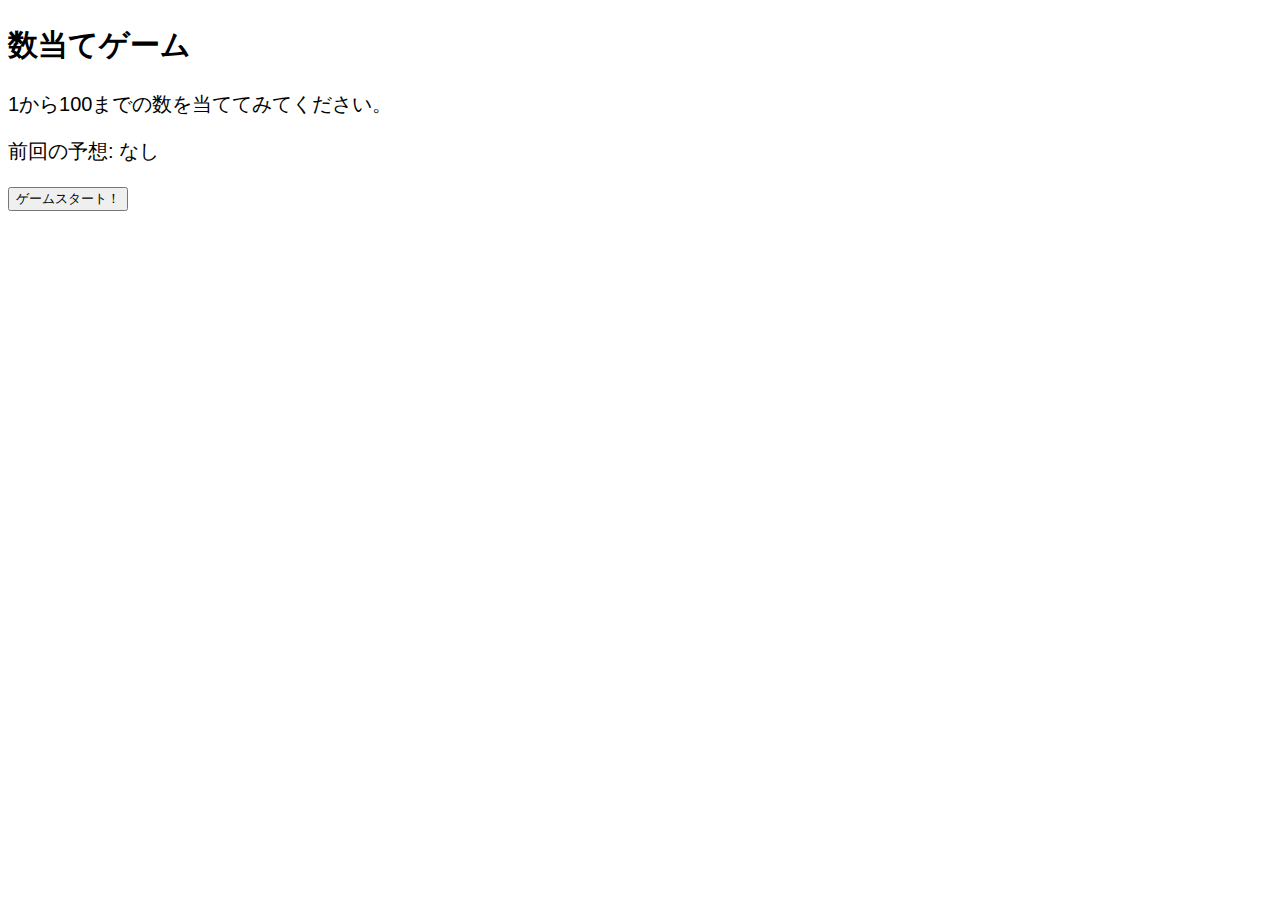
==== suuji/kazu_ate.html @ 6c32a0f2 "add css" ====
<!DOCTYPE html>
<html>
<head>
<link rel="stylesheet" type="text/css" href="style.css">
</head>
<body>
<h2>数当てゲーム</h2>
<p id="demo">1から100までの数を当ててみてください。</p>
<p id="history">前回の予想: なし</p>

<button id="startButton" onclick="playGame()">ゲームスタート！</button>

<script>
var numberToGuess = Math.floor(Math.random() * 100) + 1;
var lastGuess = null;

function playGame() {
  var userGuess = prompt("あなたの予想は？");
  lastGuess = userGuess;
  document.getElementById("history").innerHTML = "前回の予想: " + lastGuess;
  if(userGuess == numberToGuess) {
    document.getElementById("demo").innerHTML = "おめでとうございます！正解です！";
    document.getElementById("startButton").innerHTML = "もう一度プレイ";
    numberToGuess = Math.floor(Math.random() * 100) + 1;
  } else if(userGuess < numberToGuess) {
    document.getElementById("demo").innerHTML = "もっと大きい数です。";
  } else if(userGuess > numberToGuess) {
    document.getElementById("demo").innerHTML = "もっと小さい数です。";
  }
}
</script>

</body>
</html>
---- suuji/style.css ----
body {
    font-family: 'Arial', sans-serif;
    font-size: 20px;
  }
  
  h2 {
    font-size: 30px;
  }
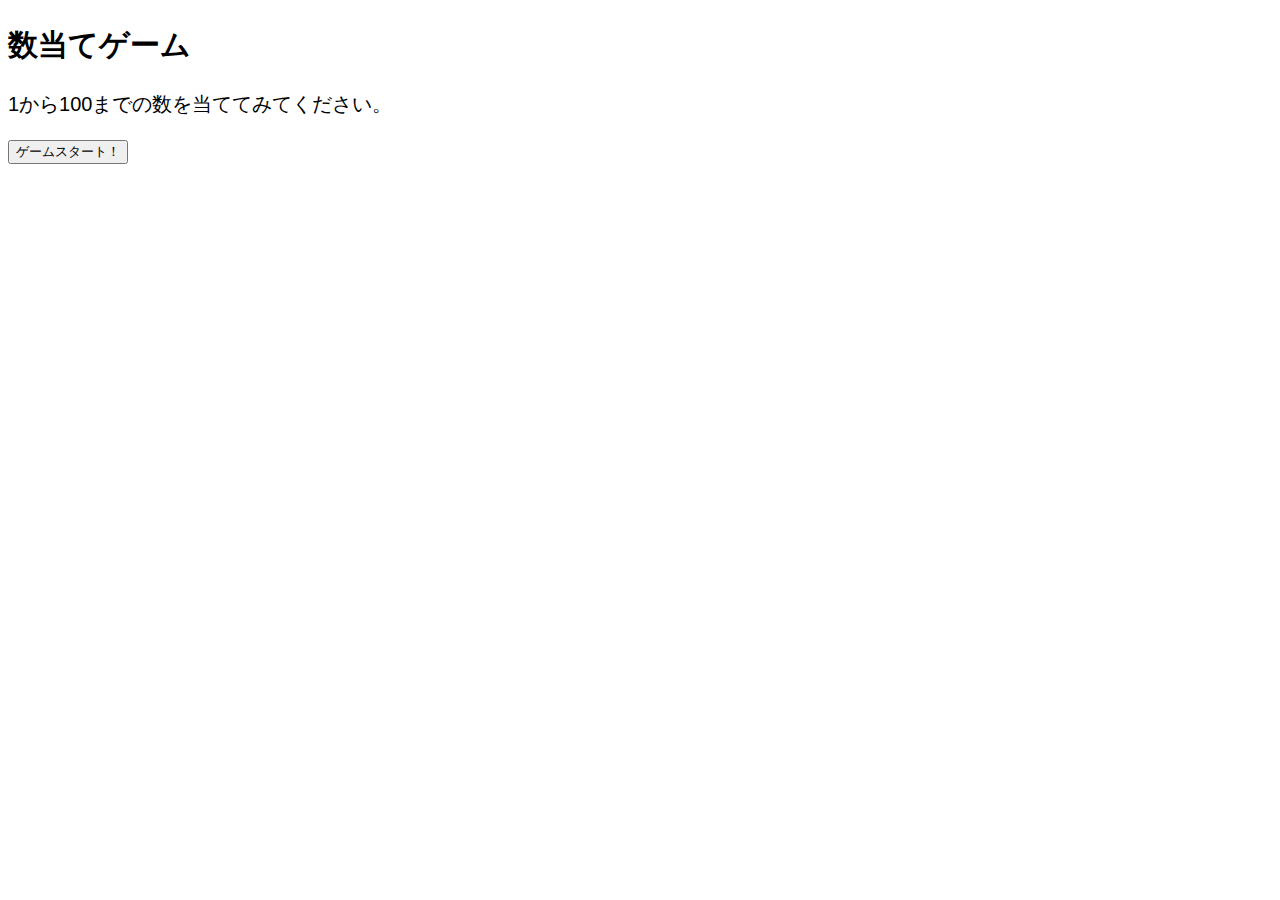
==== commit 13e8a5ae: "suuji check" ====
--- a/suuji/kazu_ate.html
+++ b/suuji/kazu_ate.html
@@ -1,32 +1,76 @@
 <!DOCTYPE html>
 <html>
 <head>
-<link rel="stylesheet" type="text/css" href="style.css">
+<link rel="stylesheet" type="text/css" href="./assets/css/style.css">
 </head>
 <body>
-<h2>数当てゲーム</h2>
-<p id="demo">1から100までの数を当ててみてください。</p>
-<p id="history">前回の予想: なし</p>
+<div id="startScreen">
+  <h2>数当てゲーム</h2>
+  <p>1から100までの数を当ててみてください。</p>
+  <button onclick="startGame()">ゲームスタート！</button>
+</div>
 
-<button id="startButton" onclick="playGame()">ゲームスタート！</button>
+<div id="gameScreen">
+  <h2>数当てゲーム</h2>
+  <p id="demo"></p>
+  <p id="history">前回の予想: なし</p>
+  <p id="remaining">残り回数: 10</p>
+  <button id="playButton" onclick="playGame()">予想する</button>
+</div>
+
+<div id="endScreen">
+  <h2>ゲーム終了</h2>
+  <p id="result"></p>
+  <button onclick="restartGame()">もう一度プレイ</button>
+</div>
 
 <script>
 var numberToGuess = Math.floor(Math.random() * 100) + 1;
 var lastGuess = null;
+var remainingGuesses = 10;
+
+function startGame() {
+  document.getElementById("startScreen").style.display = "none";
+  document.getElementById("gameScreen").style.display = "block";
+  document.getElementById("demo").innerHTML = "あなたの予想は？";
+}
 
 function playGame() {
   var userGuess = prompt("あなたの予想は？");
+  if(isNaN(userGuess) || userGuess < 1 || userGuess > 100) {
+    document.getElementById("demo").innerHTML = "入力は1から100の半角数字でお願いします。";
+    return;
+  }
   lastGuess = userGuess;
   document.getElementById("history").innerHTML = "前回の予想: " + lastGuess;
+  remainingGuesses--;
+  document.getElementById("remaining").innerHTML = "残り回数: " + remainingGuesses;
   if(userGuess == numberToGuess) {
     document.getElementById("demo").innerHTML = "おめでとうございます！正解です！";
-    document.getElementById("startButton").innerHTML = "もう一度プレイ";
-    numberToGuess = Math.floor(Math.random() * 100) + 1;
+    document.getElementById("result").innerHTML = "おめでとうございます！正解です！";
+    document.getElementById("gameScreen").style.display = "none";
+    document.getElementById("endScreen").style.display = "block";
   } else if(userGuess < numberToGuess) {
     document.getElementById("demo").innerHTML = "もっと大きい数です。";
   } else if(userGuess > numberToGuess) {
     document.getElementById("demo").innerHTML = "もっと小さい数です。";
   }
+  if(remainingGuesses <= 0) {
+    document.getElementById("demo").innerHTML = "ゲームオーバー！";
+    document.getElementById("result").innerHTML = "ゲームオーバー！正解は " + numberToGuess + " でした。";
+    document.getElementById("gameScreen").style.display = "none";
+    document.getElementById("endScreen").style.display = "block";
+  }
+}
+
+function restartGame() {
+  numberToGuess = Math.floor(Math.random() * 100) + 1;
+  lastGuess = null;
+  remainingGuesses = 10;
+  document.getElementById("history").innerHTML = "前回の予想: なし";
+  document.getElementById("remaining").innerHTML = "残り回数: 10";
+  document.getElementById("endScreen").style.display = "none";
+  document.getElementById("startScreen").style.display = "block";
 }
 </script>
 
--- a/suuji/assets/css/style.css
+++ b/suuji/assets/css/style.css
@@ -0,0 +1,16 @@
+body {
+  font-family: 'Arial', sans-serif;
+  font-size: 20px;
+}
+
+h2 {
+  font-size: 30px;
+}
+
+#gameScreen {
+  display: none;
+}
+
+#endScreen {
+  display: none;
+}
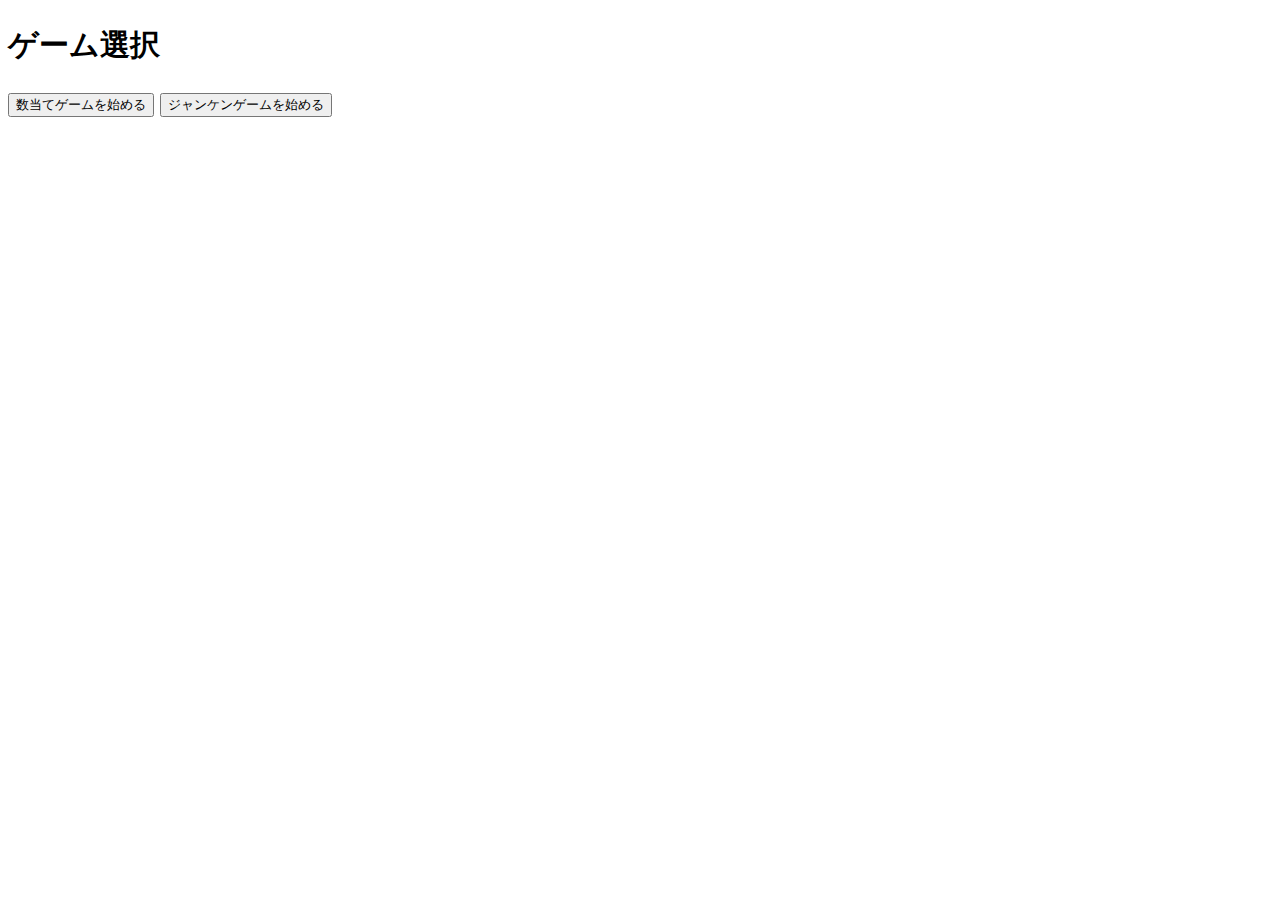
==== commit 44a6a97d: "let's go" ====
--- a/suuji/kazu_ate.html
+++ b/suuji/kazu_ate.html
@@ -5,9 +5,9 @@
 </head>
 <body>
 <div id="startScreen">
-  <h2>数当てゲーム</h2>
-  <p>1から100までの数を当ててみてください。</p>
-  <button onclick="startGame()">ゲームスタート！</button>
+  <h2>ゲーム選択</h2>
+  <button onclick="startNumberGame()">数当てゲームを始める</button>
+  <button onclick="startRockPaperScissors()">ジャンケンゲームを始める</button>
 </div>
 
 <div id="gameScreen">
@@ -15,7 +15,7 @@
   <p id="demo"></p>
   <p id="history">前回の予想: なし</p>
   <p id="remaining">残り回数: 10</p>
-  <button id="playButton" onclick="playGame()">予想する</button>
+  <button id="playButton" style="display: none;" onclick="playNumberGame()">予想する</button>
 </div>
 
 <div id="endScreen">
@@ -24,18 +24,33 @@
   <button onclick="restartGame()">もう一度プレイ</button>
 </div>
 
+<div id="rockPaperScissorsScreen">
+  <h2>ジャンケンゲーム</h2>
+  <p id="rpsDemo">あなたの手を選んでください。</p>
+  <button id="rockButton" style="display: none;" onclick="playRockPaperScissors('rock')">グー</button>
+  <button id="paperButton" style="display: none;" onclick="playRockPaperScissors('paper')">パー</button>
+  <button id="scissorsButton" style="display: none;" onclick="playRockPaperScissors('scissors')">チョキ</button>
+</div>
+
+<div id="rockPaperScissorsEndScreen">
+  <h2>ゲーム終了</h2>
+  <p id="rpsResult"></p>
+  <button onclick="restartRockPaperScissors()">もう一度プレイ</button>
+</div>
+
 <script>
 var numberToGuess = Math.floor(Math.random() * 100) + 1;
 var lastGuess = null;
 var remainingGuesses = 10;
 
-function startGame() {
+function startNumberGame() {
   document.getElementById("startScreen").style.display = "none";
   document.getElementById("gameScreen").style.display = "block";
+  document.getElementById("playButton").style.display = "block";
   document.getElementById("demo").innerHTML = "あなたの予想は？";
 }
 
-function playGame() {
+function playNumberGame() {
   var userGuess = prompt("あなたの予想は？");
   if(isNaN(userGuess) || userGuess < 1 || userGuess > 100) {
     document.getElementById("demo").innerHTML = "入力は1から100の半角数字でお願いします。";
@@ -72,6 +87,35 @@
   document.getElementById("endScreen").style.display = "none";
   document.getElementById("startScreen").style.display = "block";
 }
+
+function startRockPaperScissors() {
+  document.getElementById("startScreen").style.display = "none";
+  document.getElementById("rockPaperScissorsScreen").style.display = "block";
+  document.getElementById("rockButton").style.display = "block";
+  document.getElementById("paperButton").style.display = "block";
+  document.getElementById("scissorsButton").style.display = "block";
+  document.getElementById("rpsDemo").innerHTML = "あなたの手を選んでください。";
+}
+
+function playRockPaperScissors(userChoice) {
+  var choices = ['rock', 'paper', 'scissors'];
+  var computerChoice = choices[Math.floor(Math.random() * 3)];
+  if(userChoice === computerChoice) {
+    document.getElementById("rpsDemo").innerHTML = "引き分け！コンピュータの手は " + computerChoice + " でした。";
+  } else if((userChoice === 'rock' && computerChoice === 'scissors') || (userChoice === 'scissors' && computerChoice === 'paper') || (userChoice === 'paper' && computerChoice === 'rock')) {
+    document.getElementById("rpsDemo").innerHTML = "おめでとうございます！あなたの勝ちです！コンピュータの手は " + computerChoice + " でした。";
+  } else {
+    document.getElementById("rpsDemo").innerHTML = "残念、あなたの負けです。コンピュータの手は " + computerChoice + " でした。";
+  }
+  document.getElementById("rpsResult").innerHTML = document.getElementById("rpsDemo").innerHTML;
+  document.getElementById("rockPaperScissorsScreen").style.display = "none";
+  document.getElementById("rockPaperScissorsEndScreen").style.display = "block";
+}
+
+function restartRockPaperScissors() {
+  document.getElementById("rockPaperScissorsEndScreen").style.display = "none";
+  document.getElementById("startScreen").style.display = "block";
+}
 </script>
 
 </body>
--- a/suuji/assets/css/style.css
+++ b/suuji/assets/css/style.css
@@ -7,10 +7,10 @@
   font-size: 30px;
 }
 
-#gameScreen {
+#startScreen {
+  display: block;
+}
+
+#gameScreen, #endScreen, #rockPaperScissorsScreen, #rockPaperScissorsEndScreen {
   display: none;
 }
-
-#endScreen {
-  display: none;
-}
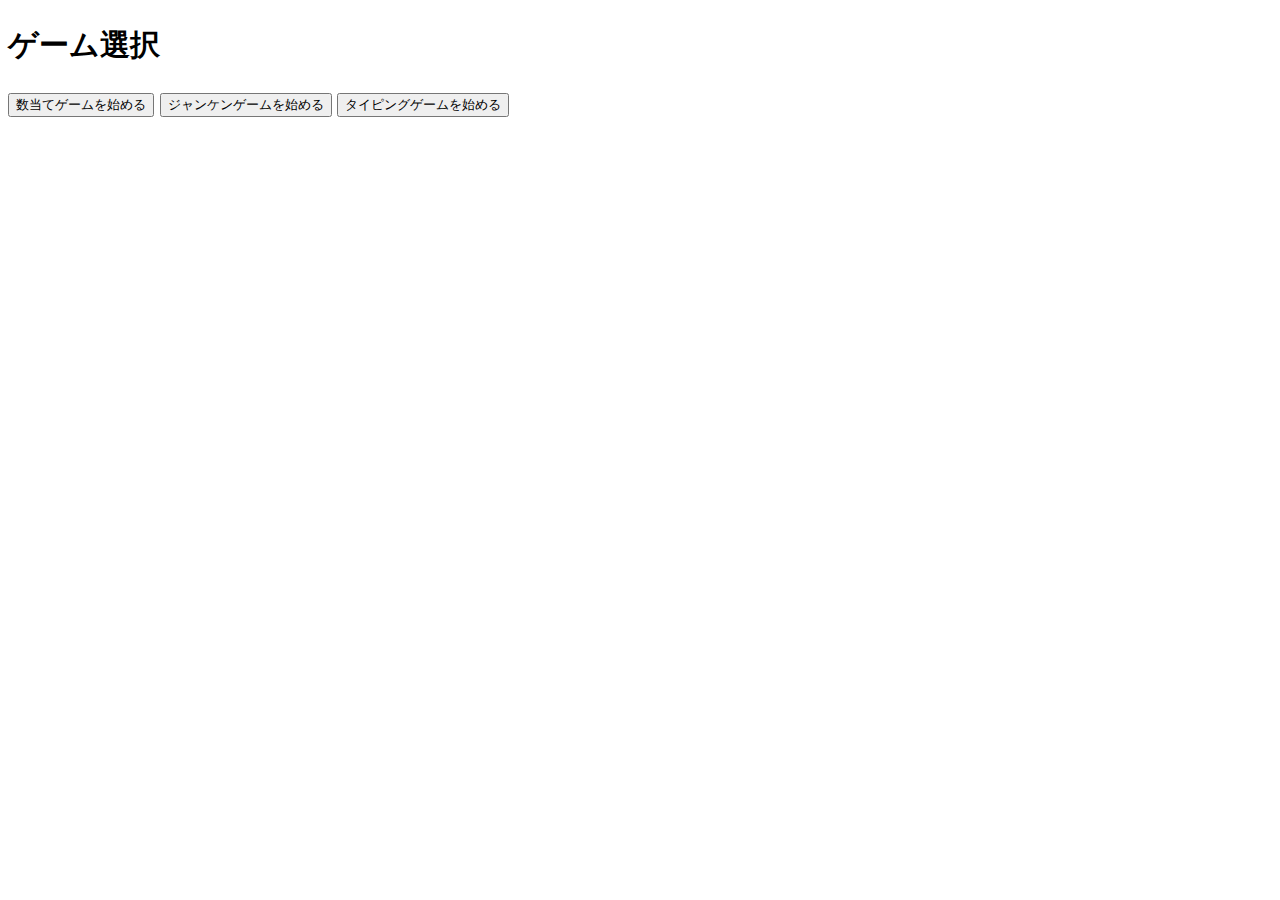
==== commit e4b86c6f: "typing" ====
--- a/suuji/kazu_ate.html
+++ b/suuji/kazu_ate.html
@@ -8,6 +8,7 @@
   <h2>ゲーム選択</h2>
   <button onclick="startNumberGame()">数当てゲームを始める</button>
   <button onclick="startRockPaperScissors()">ジャンケンゲームを始める</button>
+  <button onclick="startTypingGame()">タイピングゲームを始める</button>
 </div>
 
 <div id="gameScreen">
@@ -35,13 +36,28 @@
 <div id="rockPaperScissorsEndScreen">
   <h2>ゲーム終了</h2>
   <p id="rpsResult"></p>
+  <img id="rpsImage" src="" alt="Computer's choice" width="100" height="100">
   <button onclick="restartRockPaperScissors()">もう一度プレイ</button>
+</div>
+
+<div id="typingGameScreen" style="display: none;">
+  <h2>タイピングゲーム</h2>
+  <p id="wordToType"></p>
+  <input id="userInput" type="text" oninput="checkInput()" />
 </div>
 
 <script>
 var numberToGuess = Math.floor(Math.random() * 100) + 1;
 var lastGuess = null;
 var remainingGuesses = 10;
+var choices = ['rock', 'scissors', 'paper'];
+var images = {
+  'rock': './assets/data/janken_gu.png',
+  'scissors': './assets/data/janken_choki.png',
+  'paper': './assets/data/janken_pa.png'
+};
+var words = ['apple', 'banana', 'cherry', 'date', 'elderberry'];
+var currentWord = '';
 
 function startNumberGame() {
   document.getElementById("startScreen").style.display = "none";
@@ -98,14 +114,14 @@
 }
 
 function playRockPaperScissors(userChoice) {
-  var choices = ['rock', 'paper', 'scissors'];
   var computerChoice = choices[Math.floor(Math.random() * 3)];
+  document.getElementById("rpsImage").src = images[computerChoice];
   if(userChoice === computerChoice) {
-    document.getElementById("rpsDemo").innerHTML = "引き分け！コンピュータの手は " + computerChoice + " でした。";
+    document.getElementById("rpsDemo").innerHTML = "引き分け！あなたは " + userChoice + "、コンピュータの手は " + computerChoice + " でした。";
   } else if((userChoice === 'rock' && computerChoice === 'scissors') || (userChoice === 'scissors' && computerChoice === 'paper') || (userChoice === 'paper' && computerChoice === 'rock')) {
-    document.getElementById("rpsDemo").innerHTML = "おめでとうございます！あなたの勝ちです！コンピュータの手は " + computerChoice + " でした。";
+    document.getElementById("rpsDemo").innerHTML = "おめでとうございます！あなたの勝ちです！あなたは " + userChoice + "、コンピュータの手は " + computerChoice + " でした。";
   } else {
-    document.getElementById("rpsDemo").innerHTML = "残念、あなたの負けです。コンピュータの手は " + computerChoice + " でした。";
+    document.getElementById("rpsDemo").innerHTML = "残念、あなたの負けです。あなたは " + userChoice + "、コンピュータの手は " + computerChoice + " でした。";
   }
   document.getElementById("rpsResult").innerHTML = document.getElementById("rpsDemo").innerHTML;
   document.getElementById("rockPaperScissorsScreen").style.display = "none";
@@ -116,6 +132,22 @@
   document.getElementById("rockPaperScissorsEndScreen").style.display = "none";
   document.getElementById("startScreen").style.display = "block";
 }
+
+function startTypingGame() {
+  document.getElementById("startScreen").style.display = "none";
+  document.getElementById("typingGameScreen").style.display = "block";
+  currentWord = words[Math.floor(Math.random() * words.length)];
+  document.getElementById("wordToType").innerHTML = currentWord;
+}
+
+function checkInput() {
+  var userInput = document.getElementById("userInput").value;
+  if(userInput === currentWord) {
+    alert('おめでとうございます！正解です！');
+    document.getElementById("userInput").value = '';
+    startTypingGame();
+  }
+}
 </script>
 
 </body>
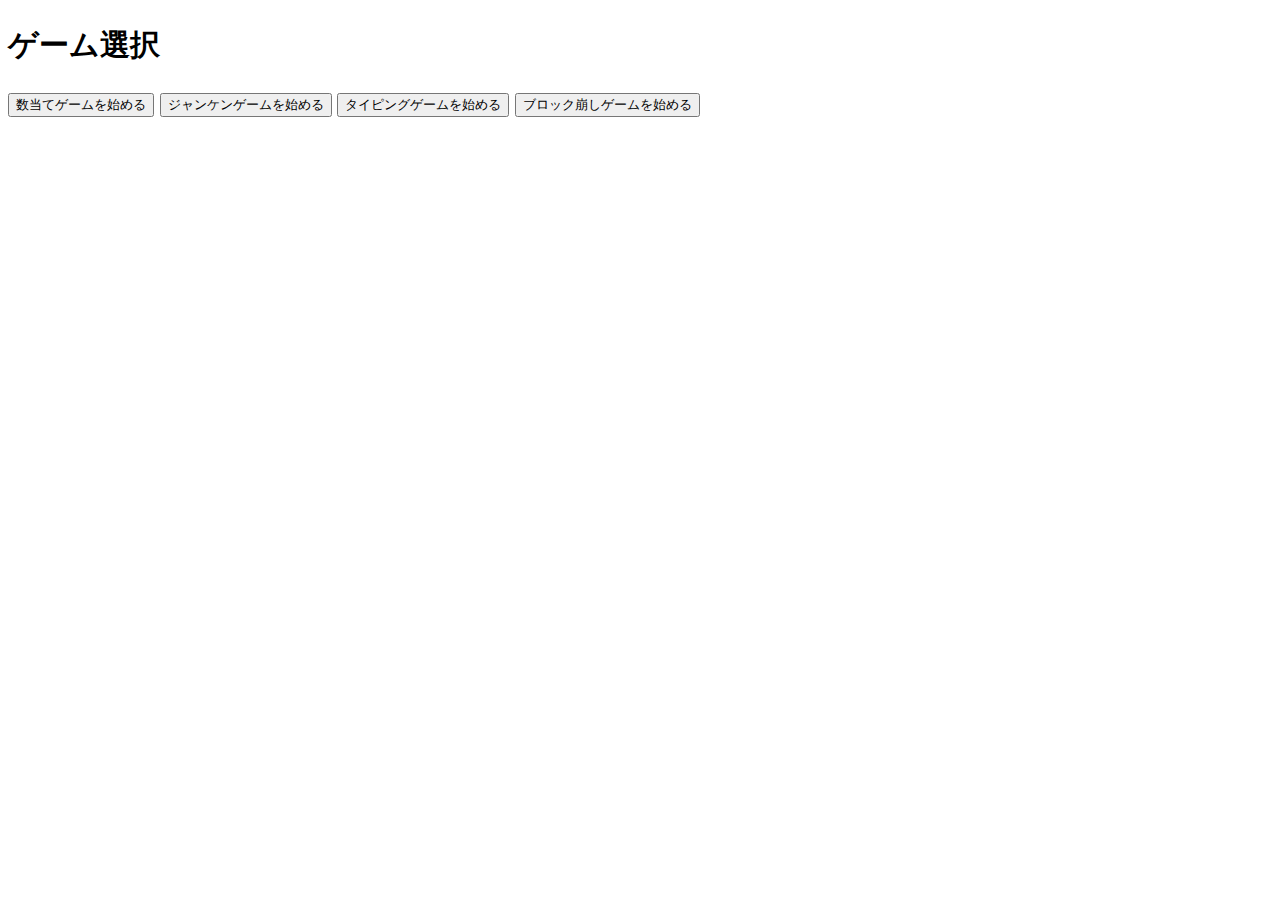
==== commit a04fa535: "error" ====
--- a/suuji/kazu_ate.html
+++ b/suuji/kazu_ate.html
@@ -9,6 +9,7 @@
   <button onclick="startNumberGame()">数当てゲームを始める</button>
   <button onclick="startRockPaperScissors()">ジャンケンゲームを始める</button>
   <button onclick="startTypingGame()">タイピングゲームを始める</button>
+  <button onclick="startBlockGame()">ブロック崩しゲームを始める</button>
 </div>
 
 <div id="gameScreen">
@@ -23,6 +24,7 @@
   <h2>ゲーム終了</h2>
   <p id="result"></p>
   <button onclick="restartGame()">もう一度プレイ</button>
+  <button onclick="backToStart()">ゲーム選択に戻る</button> <!-- 追加したボタン -->
 </div>
 
 <div id="rockPaperScissorsScreen">
@@ -38,12 +40,22 @@
   <p id="rpsResult"></p>
   <img id="rpsImage" src="" alt="Computer's choice" width="100" height="100">
   <button onclick="restartRockPaperScissors()">もう一度プレイ</button>
+  <button onclick="backToStart()">ゲーム選択に戻る</button> <!-- 追加したボタン -->
 </div>
 
 <div id="typingGameScreen" style="display: none;">
   <h2>タイピングゲーム</h2>
   <p id="wordToType"></p>
   <input id="userInput" type="text" oninput="checkInput()" />
+  <p id="score">スコア: 0</p> <!-- 追加した行 -->
+  <p id="timer">残り時間: 30</p> <!-- 追加した行 -->
+  <button onclick="backToStart()">ゲーム選択に戻る</button>
+</div>
+
+<div id="blockGameScreen" style="display: none;">
+  <h2>ブロックゲーム</h2>
+  <canvas id="blockGameCanvas" width="480" height="320"></canvas>
+  <button onclick="backToStart()">ゲーム選択に戻る</button>
 </div>
 
 <script>
@@ -56,8 +68,27 @@
   'scissors': './assets/data/janken_choki.png',
   'paper': './assets/data/janken_pa.png'
 };
-var words = ['apple', 'banana', 'cherry', 'date', 'elderberry'];
+var words = ['apple', 'banana', 'cherry', 'date', 'elderberry', 'fig', 'grape', 'honeydew', 'kiwi', 'lemon', 'mango', 'nectarine', 'orange', 'peach', 'plum', 'quince', 'raspberry', 'strawberry', 'tangerine', 'watermelon', 'xigua', 'yuzu', 'zucchini'];
 var currentWord = '';
+
+// ゲーム選択画面に戻る関数
+function backToStart() {
+  document.getElementById("typingGameScreen").style.display = "none";
+  document.getElementById("rockPaperScissorsScreen").style.display = "none";
+  document.getElementById("rockPaperScissorsEndScreen").style.display = "none";
+  document.getElementById("gameScreen").style.display = "none";
+  document.getElementById("endScreen").style.display = "none";
+  document.getElementById("blockGameScreen").style.display = "none";  // ブロック崩しゲームの画面を非表示にする
+  document.getElementById("startScreen").style.display = "block";
+  document.getElementById("userInput").value = '';
+  clearInterval(intervalId); // タイマーを停止
+  timer = 30; // タイマーをリセット
+  remainingGuesses = 10; // 数当てゲームの制限回数をリセット
+  document.getElementById("remaining").innerHTML = "残り回数: " + remainingGuesses;
+  lastGuess = null; // 前回の予想をリセット
+  document.getElementById("history").innerHTML = "前回の予想: なし"; // 追加した行
+  clearInterval(interval);  // 既存のsetIntervalをクリア
+}
 
 function startNumberGame() {
   document.getElementById("startScreen").style.display = "none";
@@ -86,7 +117,7 @@
   } else if(userGuess > numberToGuess) {
     document.getElementById("demo").innerHTML = "もっと小さい数です。";
   }
-  if(remainingGuesses <= 0) {
+  if(remainingGuesses <= 0 && userGuess != numberToGuess) { // 追加した行
     document.getElementById("demo").innerHTML = "ゲームオーバー！";
     document.getElementById("result").innerHTML = "ゲームオーバー！正解は " + numberToGuess + " でした。";
     document.getElementById("gameScreen").style.display = "none";
@@ -101,7 +132,8 @@
   document.getElementById("history").innerHTML = "前回の予想: なし";
   document.getElementById("remaining").innerHTML = "残り回数: 10";
   document.getElementById("endScreen").style.display = "none";
-  document.getElementById("startScreen").style.display = "block";
+  document.getElementById("gameScreen").style.display = "block";
+  document.getElementById("demo").innerHTML = "あなたの予想は？"; // 追加した行
 }
 
 function startRockPaperScissors() {
@@ -130,24 +162,251 @@
 
 function restartRockPaperScissors() {
   document.getElementById("rockPaperScissorsEndScreen").style.display = "none";
-  document.getElementById("startScreen").style.display = "block";
-}
+  document.getElementById("rockPaperScissorsScreen").style.display = "block";
+  document.getElementById("rpsDemo").innerHTML = "あなたの手を選んでください。"; // 追加した行
+}
+
+var score = 0; // 追加した行
+var timer = 30; // 追加した行
+var intervalId; // 追加した行
 
 function startTypingGame() {
   document.getElementById("startScreen").style.display = "none";
   document.getElementById("typingGameScreen").style.display = "block";
   currentWord = words[Math.floor(Math.random() * words.length)];
   document.getElementById("wordToType").innerHTML = currentWord;
+  score = 0;
+  timer = 30;
+  document.getElementById("score").innerHTML = "スコア: " + score;
+  document.getElementById("timer").innerHTML = "残り時間: " + timer;
+  intervalId = setInterval(updateTimer, 1000); // 追加した行
 }
 
 function checkInput() {
   var userInput = document.getElementById("userInput").value;
   if(userInput === currentWord) {
-    alert('おめでとうございます！正解です！');
+    score++;
+    document.getElementById("score").innerHTML = "スコア: " + score;
     document.getElementById("userInput").value = '';
-    startTypingGame();
-  }
-}
+    currentWord = words[Math.floor(Math.random() * words.length)];
+    document.getElementById("wordToType").innerHTML = currentWord;
+  }
+}
+
+function updateTimer() { // 追加した行
+  timer--;
+  document.getElementById("timer").innerHTML = "残り時間: " + timer;
+  if(timer <= 0) {
+    clearInterval(intervalId);
+    alert('時間切れ！あなたのスコアは ' + score + ' です！');
+    backToStart();
+  }
+}
+
+//ブロック崩しに関して
+
+// ブロック崩しゲームの変数
+var canvas = document.getElementById("blockGameCanvas");
+var ctx = canvas.getContext("2d");
+var ballRadius = 10;
+var x = canvas.width/2;
+var y = canvas.height-30;
+var dx = 2;
+var dy = -2;
+var paddleHeight = 10;
+var paddleWidth = 75;
+var paddleX = (canvas.width-paddleWidth)/2;
+var rightPressed = false;
+var leftPressed = false;
+
+// ブロックの設定
+var brickRowCount = 3;
+var brickColumnCount = 5;
+var brickWidth = 75;
+var brickHeight = 20;
+var brickPadding = 10;
+var brickOffsetTop = 30;
+var brickOffsetLeft = 30;
+
+// ボールの色
+var ballColor = "#0095DD";
+
+// ブロックの配列を作成
+var bricks = [];
+for(var c=0; c<brickColumnCount; c++) {
+  bricks[c] = [];
+  for(var r=0; r<brickRowCount; r++) {
+    bricks[c][r] = { x: 0, y: 0, status: 1 };
+  }
+}
+
+// ブロック崩しゲームを開始する関数
+function startBlockGame() {
+  // ゲームの状態をリセット
+  isGameOver = false;
+  x = canvas.width/2;
+  y = canvas.height-30;
+  dx = 2;  // ボールのx方向の速度をリセット
+  dy = -2;  // ボールのy方向の速度をリセット
+  paddleX = (canvas.width-paddleWidth)/2;
+  rightPressed = false;
+  leftPressed = false;
+  // ブロックの配列をリセット
+  for(var c=0; c<brickColumnCount; c++) {
+    for(var r=0; r<brickRowCount; r++) {
+      bricks[c][r] = { x: 0, y: 0, status: 1 };
+    }
+  }
+
+  document.getElementById("startScreen").style.display = "none";
+  document.getElementById("blockGameScreen").style.display = "block";
+  interval = setInterval(draw, 10);  // 10ミリ秒ごとにdraw関数を呼び出す
+}
+
+// ブロックを描画する関数
+function drawBricks() {
+  for(var c=0; c<brickColumnCount; c++) {
+    for(var r=0; r<brickRowCount; r++) {
+      if(bricks[c][r].status == 1) {
+        var brickX = (c*(brickWidth+brickPadding))+brickOffsetLeft;
+        var brickY = (r*(brickHeight+brickPadding))+brickOffsetTop;
+        bricks[c][r].x = brickX;
+        bricks[c][r].y = brickY;
+        ctx.beginPath();
+        ctx.rect(brickX, brickY, brickWidth, brickHeight);
+        ctx.fillStyle = "#0095DD";
+        ctx.fill();
+        ctx.closePath();
+      }
+    }
+  }
+}
+
+// ゲームの状態を管理する変数
+var isGameOver = false;
+
+// ブロック崩しゲームの描画関数
+function draw() {
+  if (isGameOver) return;  // ゲームオーバーなら描画を停止
+
+  ctx.clearRect(0, 0, canvas.width, canvas.height);
+  drawBricks();
+  drawBall();
+  drawPaddle();
+  collisionDetection();
+
+  if(x + dx > canvas.width-ballRadius || x + dx < ballRadius) {
+    dx = -dx;
+    ballColor = getRandomColor();  // 壁に当たったら色を変える
+  }
+  if(y + dy < ballRadius) {
+    dy = -dy;
+    ballColor = getRandomColor();  // 壁に当たったら色を変える
+  } else if(y + dy > canvas.height-ballRadius) {
+    if(x > paddleX && x < paddleX + paddleWidth) {
+      dy = -dy;
+      ballColor = getRandomColor();  // パドルに当たったら色を変える
+    } else {
+      isGameOver = true;  // ゲームオーバーをtrueに設定
+      alert("GAME OVER");  // ゲームオーバーのアラートを表示
+      document.location.reload();
+      clearInterval(interval); // ゲームが終了したらsetIntervalをクリア
+    }
+  }
+  if(rightPressed && paddleX < canvas.width-paddleWidth) {
+    paddleX += 7;
+  } else if(leftPressed && paddleX > 0) {
+    paddleX -= 7;
+  }
+  x += dx;
+  y += dy;
+}
+
+// ボールを描画する関数
+function drawBall() {
+  ctx.beginPath();
+  ctx.arc(x, y, ballRadius, 0, Math.PI*2);
+  ctx.fillStyle = ballColor;
+  ctx.fill();
+  ctx.closePath();
+}
+
+// ランダムな色を生成する関数
+function getRandomColor() {
+  var letters = '0123456789ABCDEF';
+  var color = '#';
+  for (var i = 0; i < 6; i++) {
+    color += letters[Math.floor(Math.random() * 16)];
+  }
+  return color;
+}
+
+// ブロックとボールの衝突を検出する関数
+function collisionDetection() {
+  for(var c=0; c<brickColumnCount; c++) {
+    for(var r=0; r<brickRowCount; r++) {
+      var b = bricks[c][r];
+      if(b.status == 1) {
+        if(x > b.x && x < b.x+brickWidth && y > b.y && y < b.y+brickHeight) {
+          dy = -dy;
+          b.status = 0;
+          // ブロックがすべて消えたらゲームクリア
+          if(isGameClear()) {
+            alert("GAME CLEAR");
+            document.location.reload();
+            clearInterval(interval); // Needed for Chrome to end game
+          }
+        }
+      }
+    }
+  }
+}
+
+// ゲームクリア判定を行う関数
+function isGameClear() {
+  for(var c=0; c<brickColumnCount; c++) {
+    for(var r=0; r<brickRowCount; r++) {
+      if(bricks[c][r].status == 1) {
+        return false;
+      }
+    }
+  }
+  return true;
+}
+
+// パドルを描画する関数
+function drawPaddle() {
+  ctx.beginPath();
+  ctx.rect(paddleX, canvas.height-paddleHeight, paddleWidth, paddleHeight);
+  ctx.fillStyle = "#0095DD";
+  ctx.fill();
+  ctx.closePath();
+}
+
+// キーボードのキーを押したときのイベントハンドラ
+function keyDownHandler(e) {
+  if(e.key == "Right" || e.key == "ArrowRight") {
+    rightPressed = true;
+  }
+  else if(e.key == "Left" || e.key == "ArrowLeft") {
+    leftPressed = true;
+  }
+}
+
+// キーボードのキーを離したときのイベントハンドラ
+function keyUpHandler(e) {
+  if(e.key == "Right" || e.key == "ArrowRight") {
+    rightPressed = false;
+  }
+  else if(e.key == "Left" || e.key == "ArrowLeft") {
+    leftPressed = false;
+  }
+}
+
+// イベントリスナーを追加
+document.addEventListener("keydown", keyDownHandler, false);
+document.addEventListener("keyup", keyUpHandler, false);
+
 </script>
 
 </body>
